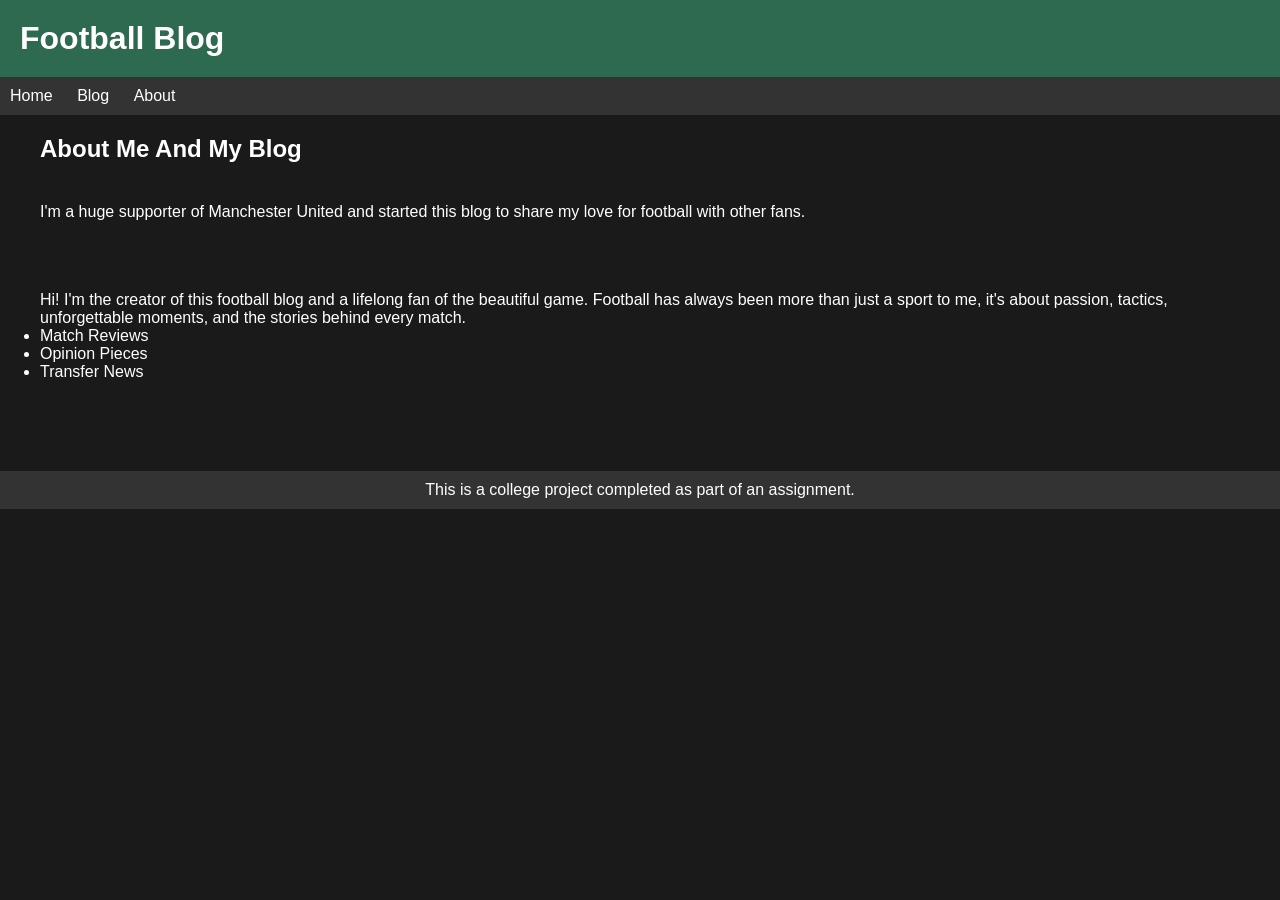
==== about.html @ 8931e108 "added about and blog content" ====
<!DOCTYPE html>
<html lang="en">

<head>
    <meta charset="UTF-8">
    <title>Football Blog - About</title>
    <link rel="stylesheet" href="styles/style.css">
</head>

<body>

    <header>
        <h1>Football Blog</h1>
    </header>

    <nav>
        <ul>
            <li><a href="index.html">Home</a></li>
            <li><a href="blog.html">Blog</a></li>
            <li><a href="about.html">About</a></li>
        </ul>
    </nav>

    <main>
        <section>
             <h2>About Me And My Blog</h2>


             <article>
                <p>I'm a huge supporter of Manchester United and started this blog to share my love for football with other fans.</p>
                
            </article>

            <article>
                <p>Hi! I'm the creator of this football blog and a lifelong fan of the beautiful game.
                    Football has always been more than just a sport to me, it's about passion, tactics,
                    unforgettable moments, and the stories behind every match.</p>  
                <ul>
                    <li>Match Reviews</li>
                    <li>Opinion Pieces</li>
                    <li>Transfer News</li>
                </ul>
            </article>
        </section>
    </main>

    <footer>
        <p>This is a college project completed as part of an assignment.</p>
    </footer> 
</body>

</html>
---- styles/style.css ----
/* Basic reset - removes default spacing */
* {
    margin: 0;
    padding: 0;
}

/* Body - background and font */
body {
    background-color: #1a1a1a;
    color: white;
    font-family: Arial, sans-serif;
}

/* Header */
header {
    background-color: #2d6a4f;
    padding: 20px;
}

/* Nav */
nav {
    background-color: #333;
    padding: 10px;
}

nav ul {
    list-style: none;
}

nav ul li {
    display: inline;
    margin-right: 20px;
}

nav ul li a {
    color: white;
    text-decoration: none;
}

/* Main content */
main {
    padding: 20px;
    padding-left: 40px ;
}

article{
    margin-top: 40px;
    margin-bottom: 70px ; 
    padding-right: 50px;
}

/* Footer */
footer {
    background-color: #333;
    color: white;
    padding: 10px;
    text-align: center;
}
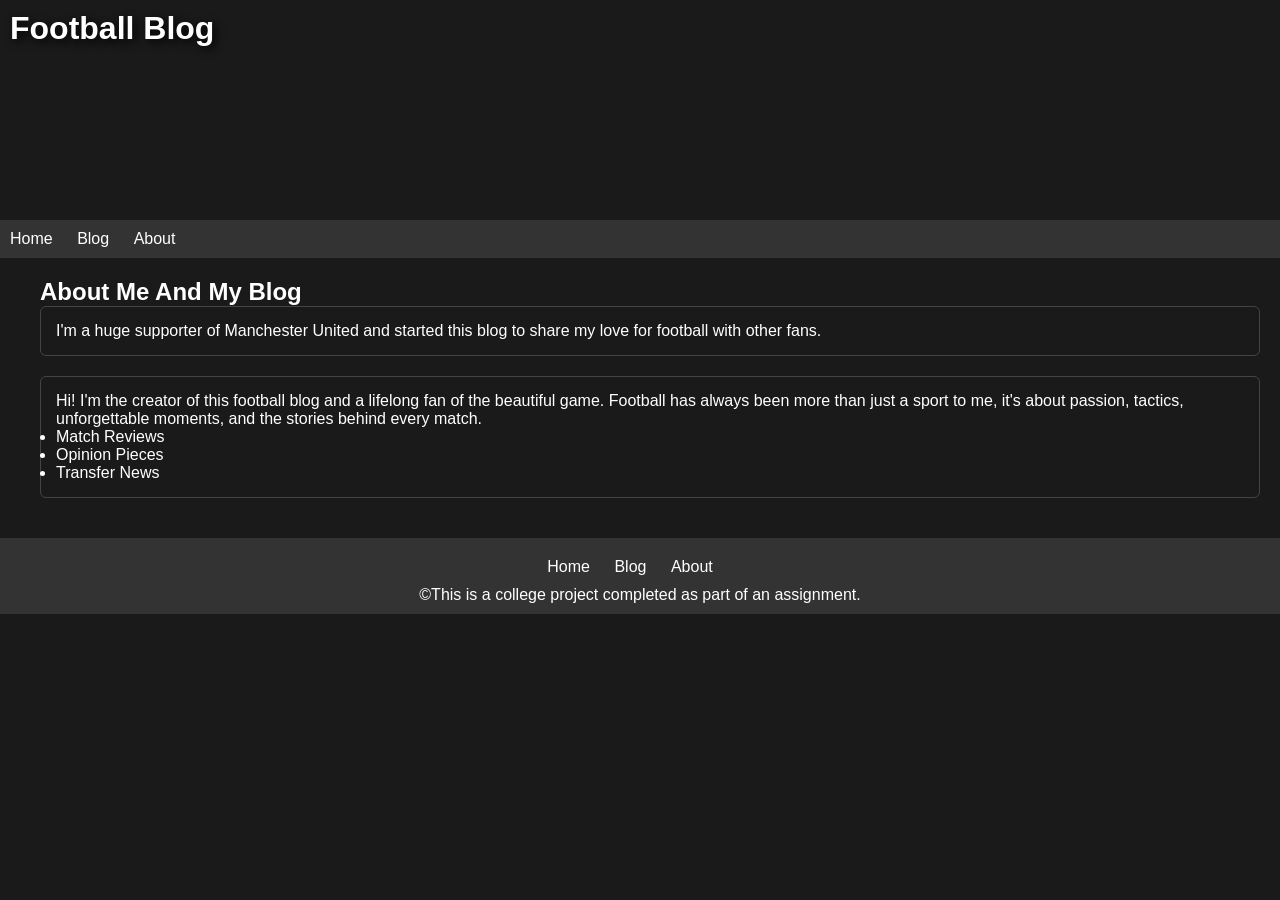
==== commit eeaea1e8: "added footer nav, copyright, ordered list, flexbox layout" ====
--- a/about.html
+++ b/about.html
@@ -45,7 +45,14 @@
     </main>
 
     <footer>
-        <p>This is a college project completed as part of an assignment.</p>
+        <nav>
+            <ul>
+                <li><a href="index.html">Home</a></li>
+                <li><a href="blog.html">Blog</a></li>
+                <li><a href="about.html">About</a></li>
+            </ul>
+        </nav>
+            <p>&copy;This is a college project completed as part of an assignment.</p>
     </footer> 
 </body>
 
--- a/styles/style.css
+++ b/styles/style.css
@@ -13,11 +13,29 @@
 
 /* Header */
 header {
-    background-color: #2d6a4f;
-    padding: 20px;
+    background-image: url(../images/crowdView.jpg);
+    background-size: cover; /* stretches image to fill the header*/
+    background-repeat: no-repeat;
+    background-position: center;
+    height: 200px;
+    padding: 10px;
 }
 
-/* Nav */
+header h1{
+    color: white;
+    text-shadow: 3px 3px 10px black; /*Horizontal, Vetical, Blur amount, Colour*/
+}
+
+
+a{
+    color: limegreen; /*colour of the links*/
+    text-decoration:underline ;
+}
+
+a:hover{
+    color: white; /*makes the links go white when hovered over*/
+}
+
 nav {
     background-color: #333;
     padding: 10px;
@@ -37,19 +55,68 @@
     text-decoration: none;
 }
 
+nav a.active {
+    background-color: #444;
+    color: white;
+    padding: 8px 12px;
+}
+
 /* Main content */
 main {
     padding: 20px;
     padding-left: 40px ;
+    display: flex;
+    gap: 20px;
 }
 
-article{
-    margin-top: 40px;
-    margin-bottom: 70px ; 
-    padding-right: 50px;
+section {
+    flex: 3;
 }
 
-/* Footer */
+aside{
+    flex: 1;
+    background-color: #333;
+    padding: 15px;
+    border: 1px solid #555;
+}
+
+
+
+aside{
+    float: right;
+    width: 250px;
+    padding: 20px;
+    background-color: grey;
+}
+
+table {
+    border-collapse: collapse;
+    width: 50%;
+    margin-top: 10px;
+}
+
+th, td {
+    border: 1px solid white;
+    padding: 8px 12px;
+    text-align: left;
+}
+
+th {
+    background-color: #2d6a4f;
+}
+
+article {
+    margin-bottom: 20px;
+    padding: 15px;
+    border: 1px solid #444;
+    border-radius: 6px;
+}
+
+ol{
+    padding: 15px;
+}
+
+
 footer {
     background-color: #333;
     color: white;
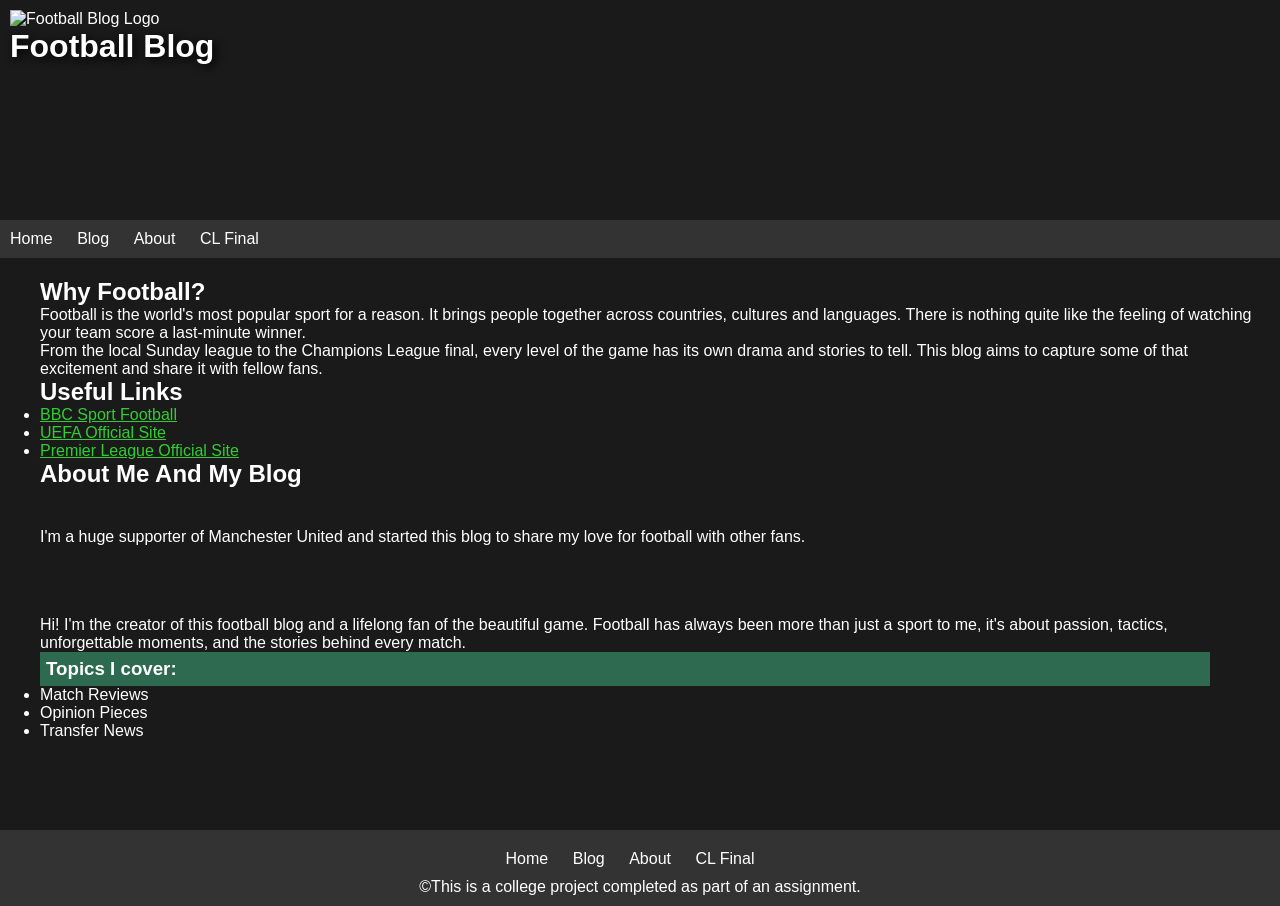
==== commit f3e1b3a2: "Enhance blog page with SEO metadata, favicon, and navigation updates also added  a new finals.html p" ====
--- a/about.html
+++ b/about.html
@@ -5,11 +5,15 @@
     <meta charset="UTF-8">
     <title>Football Blog - About</title>
     <link rel="stylesheet" href="styles/style.css">
+    <meta name="description" content="About this football blog and its creator">
+    <meta name="keywords" content="football, blog, about, Premier League, Champions League">
+    <link rel="icon" href="images/favicon.ico" type="image/x-icon">
 </head>
 
 <body>
 
     <header>
+        <img src="images/logo.png" alt="Football Blog Logo" class="site-logo">
         <h1>Football Blog</h1>
     </header>
 
@@ -18,10 +22,33 @@
             <li><a href="index.html">Home</a></li>
             <li><a href="blog.html">Blog</a></li>
             <li><a href="about.html">About</a></li>
+            <li><a href="finals.html">CL Final</a></li>
         </ul>
     </nav>
 
     <main>
+        <section>
+            <h2>Why Football?</h2>
+            <!-- CSS columns - splits text into newspaper style layout -->
+            <div class="columns">
+                <p>Football is the world's most popular sport for a reason. It brings people
+                    together across countries, cultures and languages. There is nothing quite
+                    like the feeling of watching your team score a last-minute winner.</p>
+                <p>From the local Sunday league to the Champions League final, every level
+                    of the game has its own drama and stories to tell. This blog aims to
+                    capture some of that excitement and share it with fellow fans.</p>
+            </div>
+        </section>
+
+        <section>
+            <h2>Useful Links</h2>
+            <ul class="content-list">
+                <li><a href="https://www.bbc.com/sport/football" target="_blank" rel="noopener noreferrer">BBC Sport Football</a></li>
+                <li><a href="https://www.uefa.com" target="_blank" rel="noopener noreferrer">UEFA Official Site</a></li>
+                <li><a href="https://www.premierleague.com" target="_blank" rel="noopener noreferrer">Premier League Official Site</a></li>
+            </ul>
+        </section>
+
         <section>
              <h2>About Me And My Blog</h2>
 
@@ -35,7 +62,8 @@
                 <p>Hi! I'm the creator of this football blog and a lifelong fan of the beautiful game.
                     Football has always been more than just a sport to me, it's about passion, tactics,
                     unforgettable moments, and the stories behind every match.</p>  
-                <ul>
+                <h3 style="background-color: #2d6a4f; padding: 6px;">Topics I cover:</h3>
+                <ul class="content-list">
                     <li>Match Reviews</li>
                     <li>Opinion Pieces</li>
                     <li>Transfer News</li>
@@ -50,6 +78,7 @@
                 <li><a href="index.html">Home</a></li>
                 <li><a href="blog.html">Blog</a></li>
                 <li><a href="about.html">About</a></li>
+                <li><a href="finals.html">CL Final</a></li>
             </ul>
         </nav>
             <p>&copy;This is a college project completed as part of an assignment.</p>
--- a/styles/style.css
+++ b/styles/style.css
@@ -18,7 +18,7 @@
     background-repeat: no-repeat;
     background-position: center;
     height: 200px;
-    padding: 10px;
+    padding: 10px; 
 }
 
 header h1{
@@ -55,32 +55,17 @@
     text-decoration: none;
 }
 
-nav a.active {
-    background-color: #444;
-    color: white;
-    padding: 8px 12px;
-}
-
 /* Main content */
 main {
     padding: 20px;
     padding-left: 40px ;
-    display: flex;
-    gap: 20px;
 }
 
-section {
-    flex: 3;
+article{
+    margin-top: 40px;
+    margin-bottom: 70px ; 
+    padding-right: 50px;
 }
-
-aside{
-    flex: 1;
-    background-color: #333;
-    padding: 15px;
-    border: 1px solid #555;
-}
-
-
 
 aside{
     float: right;
@@ -105,13 +90,6 @@
     background-color: #2d6a4f;
 }
 
-article {
-    margin-bottom: 20px;
-    padding: 15px;
-    border: 1px solid #444;
-    border-radius: 6px;
-}
-
 ol{
     padding: 15px;
 }
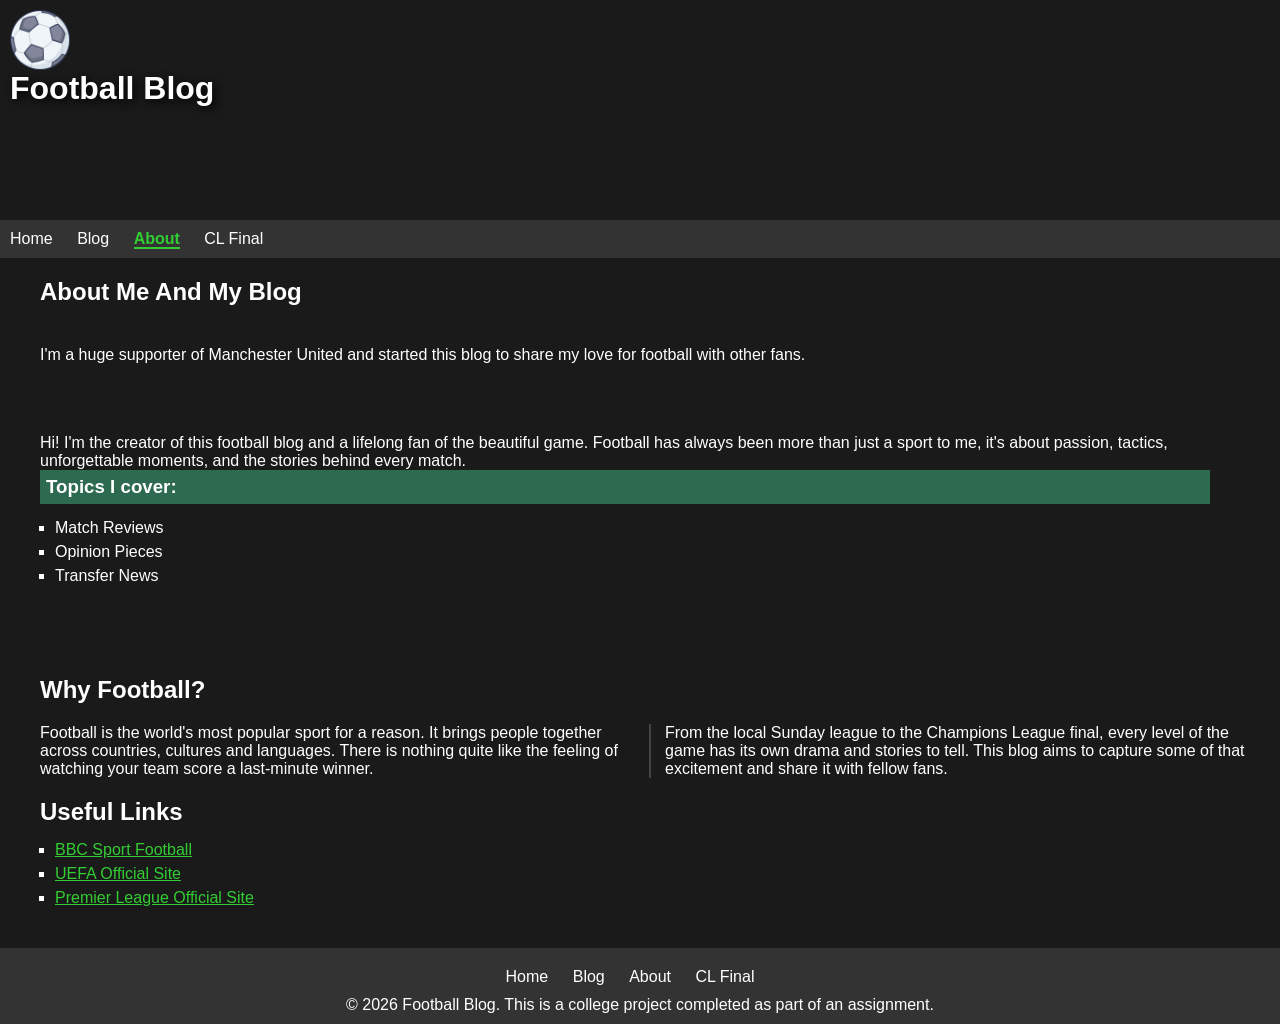
==== commit 39c4fc55: "Created About page with content, images, and active navigation styling" ====
--- a/about.html
+++ b/about.html
@@ -21,12 +21,30 @@
         <ul>
             <li><a href="index.html">Home</a></li>
             <li><a href="blog.html">Blog</a></li>
-            <li><a href="about.html">About</a></li>
+            <li><a href="about.html" class="active">About</a></li>
             <li><a href="finals.html">CL Final</a></li>
         </ul>
     </nav>
 
     <main>
+        <section>
+             <h2>About Me And My Blog</h2>
+             <article>
+                <p>I'm a huge supporter of Manchester United and started this blog to share my love for football with other fans.</p>
+            </article>
+
+            <article>
+                <p>Hi! I'm the creator of this football blog and a lifelong fan of the beautiful game.
+                    Football has always been more than just a sport to me, it's about passion, tactics,
+                    unforgettable moments, and the stories behind every match.</p>  
+                <h3 style="background-color: #2d6a4f; padding: 6px;">Topics I cover:</h3>
+                <ul class="content-list">
+                    <li>Match Reviews</li>
+                    <li>Opinion Pieces</li>
+                    <li>Transfer News</li>
+                </ul>
+            </article>
+        </section>
         <section>
             <h2>Why Football?</h2>
             <!-- CSS columns - splits text into newspaper style layout -->
@@ -49,27 +67,6 @@
             </ul>
         </section>
 
-        <section>
-             <h2>About Me And My Blog</h2>
-
-
-             <article>
-                <p>I'm a huge supporter of Manchester United and started this blog to share my love for football with other fans.</p>
-                
-            </article>
-
-            <article>
-                <p>Hi! I'm the creator of this football blog and a lifelong fan of the beautiful game.
-                    Football has always been more than just a sport to me, it's about passion, tactics,
-                    unforgettable moments, and the stories behind every match.</p>  
-                <h3 style="background-color: #2d6a4f; padding: 6px;">Topics I cover:</h3>
-                <ul class="content-list">
-                    <li>Match Reviews</li>
-                    <li>Opinion Pieces</li>
-                    <li>Transfer News</li>
-                </ul>
-            </article>
-        </section>
     </main>
 
     <footer>
@@ -81,8 +78,8 @@
                 <li><a href="finals.html">CL Final</a></li>
             </ul>
         </nav>
-            <p>&copy;This is a college project completed as part of an assignment.</p>
-    </footer> 
+        <p>&copy; 2026 Football Blog. This is a college project completed as part of an assignment.</p>
+    </footer>
 </body>
 
 </html>
--- a/styles/style.css
+++ b/styles/style.css
@@ -100,4 +100,190 @@
     color: white;
     padding: 10px;
     text-align: center;
-}+}
+
+/* Active nav link - shows which page you are on */
+nav ul li a.active {
+    color: limegreen;
+    font-weight: bold;
+    border-bottom: 2px solid limegreen;
+}
+
+nav ul li a:hover {
+    color: limegreen;
+}
+
+/* Logo image in header */
+.site-logo {
+    width: 60px;
+    height: 60px;
+    vertical-align: middle;
+    margin-right: 10px;
+}
+
+/* Float image left so text wraps around it */
+.float-img {
+    float: left;
+    margin-right: 15px;
+    margin-bottom: 10px;
+    width: 220px;
+}
+
+/* Unordered content list */
+ul.content-list {
+    padding: 15px;
+    list-style-type: square;
+}
+
+ul.content-list li {
+    margin-bottom: 6px;
+}
+
+/* CSS columns - newspaper style layout */
+.columns {
+    column-count: 2;
+    column-gap: 30px;
+    column-rule: 2px solid #444;
+    margin-top: 20px;
+    margin-bottom: 20px;
+}
+
+/* Video embed */
+.video-container {
+    margin-top: 20px;
+    margin-bottom: 20px;
+}
+
+.video-container iframe {
+    width: 560px;
+    height: 315px;
+    border: none;
+}
+
+/* Google Maps embed */
+.map-container {
+    margin-top: 20px;
+    margin-bottom: 20px;
+}
+
+.map-container iframe {
+    width: 100%;
+    height: 400px;
+    border: none;
+}
+/* Required field marker on form */
+.required {
+    color: red;
+    margin-left: 3px;
+}
+
+/* Contact form */
+form {
+    margin-top: 20px;
+    max-width: 500px;
+}
+
+form label {
+    display: block;
+    margin-top: 14px;
+    margin-bottom: 4px;
+    color: limegreen;
+}
+
+form input,
+form textarea,
+form select {
+    width: 100%;
+    padding: 8px;
+    background-color: #2a2a2a;
+    color: white;
+    border: 1px solid #555;
+}
+
+form input:focus,
+form textarea:focus {
+    border-color: limegreen;
+    outline: none;
+}
+
+form button {
+    margin-top: 16px;
+    padding: 10px 24px;
+    background-color: #2d6a4f;
+    color: white;
+    border: none;
+    cursor: pointer;
+    font-size: 16px;
+}
+
+form button:hover {
+    background-color: limegreen;
+    color: black;
+}
+
+/* ID selectors */
+#welcome {
+    background-color: #222;
+    padding: 20px;
+    border-left: 4px solid limegreen;
+    margin-bottom: 30px;
+}
+
+#latest-posts {
+    margin-top: 20px;
+}
+
+#pl-table {
+    margin-top: 20px;
+}
+
+/* Class selectors */
+.highlight {
+    color: limegreen;
+}
+
+.card {
+    background-color: #222;
+    padding: 16px;
+    margin-bottom: 20px;
+    border-left: 3px solid #2d6a4f;
+}
+
+.stat-box {
+    display: inline-block;
+    background-color: #2d6a4f;
+    padding: 10px 20px;
+    margin: 8px;
+    text-align: center;
+}
+
+/* Responsive - makes site work on smaller screens */
+@media screen and (max-width: 768px) {
+    aside {
+        float: none;
+        width: 100%;
+        box-sizing: border-box;
+    }
+
+    table {
+        width: 100%;
+    }
+
+    .video-container iframe {
+        width: 100%;
+        height: 200px;
+    }
+
+    nav ul li {
+        display: block;
+        margin-bottom: 6px;
+    }
+
+    main {
+        padding-left: 16px;
+    }
+
+    .columns {
+        column-count: 1;
+    }
+}
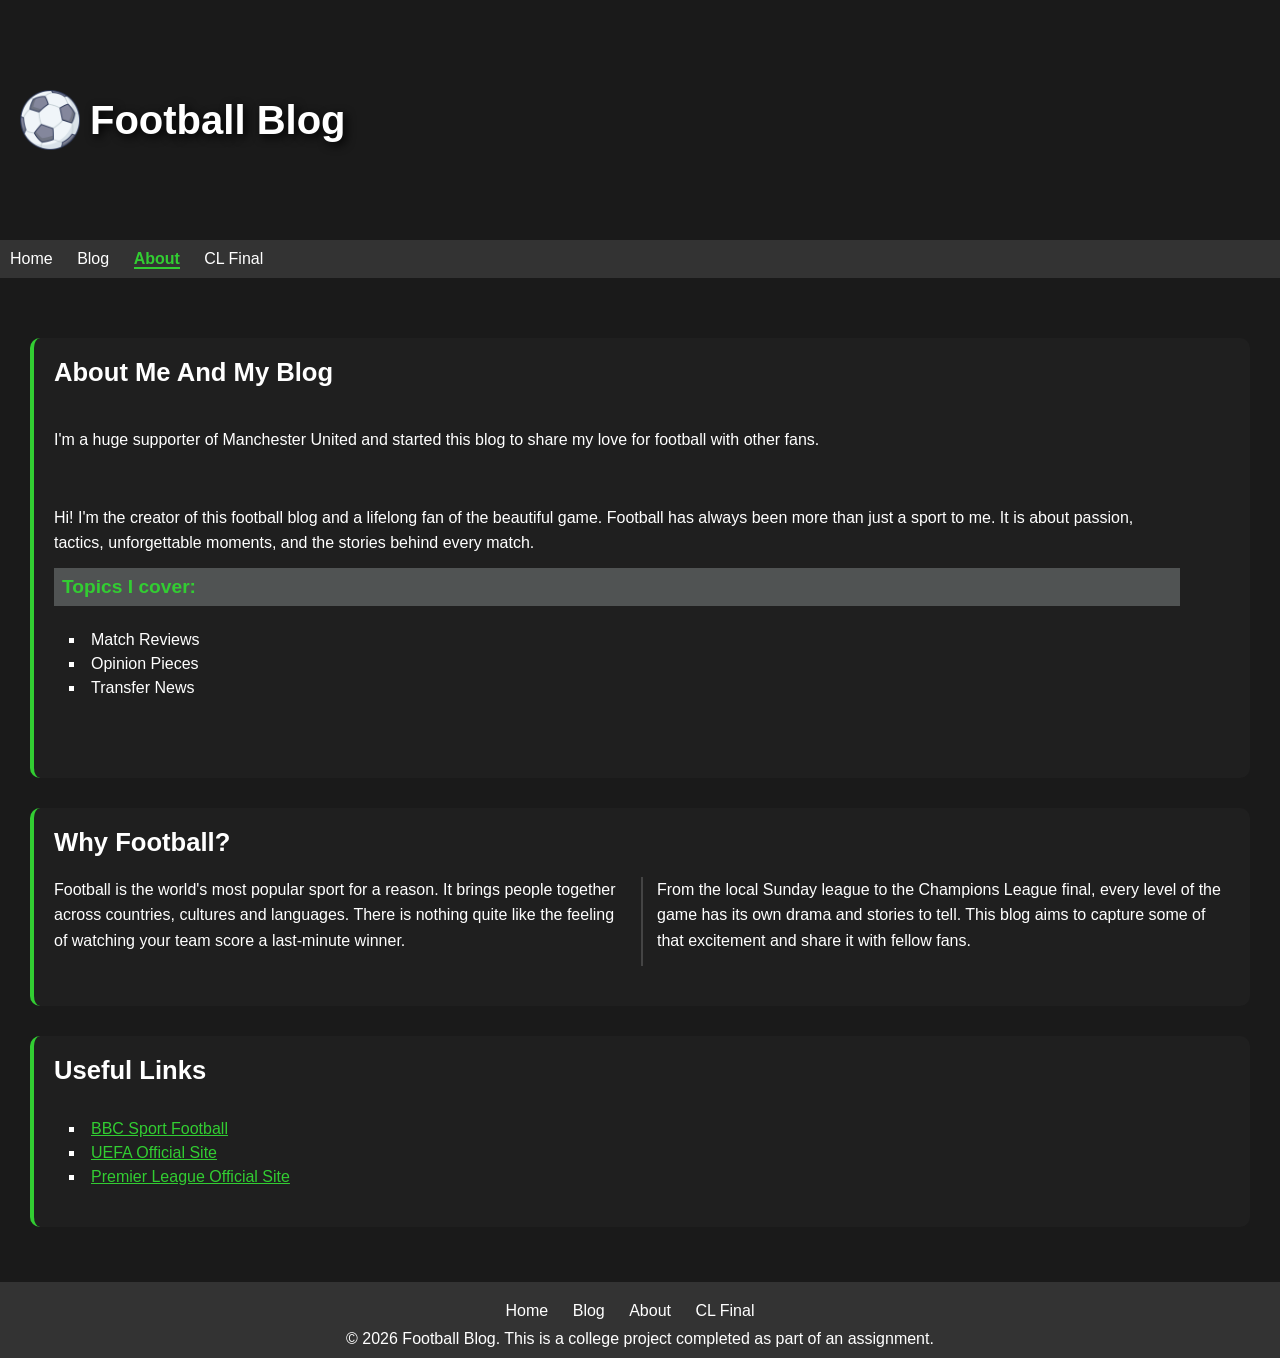
==== commit ede4dff1: "about page tidy, more flexbox, consistent design" ====
--- a/about.html
+++ b/about.html
@@ -26,46 +26,57 @@
         </ul>
     </nav>
 
-    <main>
-        <section>
-             <h2>About Me And My Blog</h2>
-             <article>
-                <p>I'm a huge supporter of Manchester United and started this blog to share my love for football with other fans.</p>
-            </article>
+    <main class="about-layout">
 
-            <article>
-                <p>Hi! I'm the creator of this football blog and a lifelong fan of the beautiful game.
-                    Football has always been more than just a sport to me, it's about passion, tactics,
-                    unforgettable moments, and the stories behind every match.</p>  
-                <h3 style="background-color: #2d6a4f; padding: 6px;">Topics I cover:</h3>
+        <div class="about-main">
+            <section class="content-box">
+                <h2>About Me And My Blog</h2>
+
+                <article>
+                    <p>I'm a huge supporter of Manchester United and started this blog to share my love for football with other fans.</p>
+                </article>
+
+                <article>
+                    <p>
+                        Hi! I'm the creator of this football blog and a lifelong fan of the beautiful game.
+                        Football has always been more than just a sport to me. It is about passion, tactics,
+                        unforgettable moments, and the stories behind every match.
+                    </p>
+
+                    <h3 style="background-color: #8f979670; padding: 8px;">Topics I cover:</h3>
+                    <ul class="content-list">
+                        <li>Match Reviews</li>
+                        <li>Opinion Pieces</li>
+                        <li>Transfer News</li>
+                    </ul>
+                </article>
+            </section>
+
+            <section class="content-box">
+                <h2>Why Football?</h2>
+                <div class="columns">
+                    <p>
+                        Football is the world's most popular sport for a reason. It brings people
+                        together across countries, cultures and languages. There is nothing quite
+                        like the feeling of watching your team score a last-minute winner.
+                    </p>
+                    <p>
+                        From the local Sunday league to the Champions League final, every level
+                        of the game has its own drama and stories to tell. This blog aims to
+                        capture some of that excitement and share it with fellow fans.
+                    </p>
+                </div>
+            </section>
+
+            <section class="content-box">
+                <h2>Useful Links</h2>
                 <ul class="content-list">
-                    <li>Match Reviews</li>
-                    <li>Opinion Pieces</li>
-                    <li>Transfer News</li>
+                    <li><a href="https://www.bbc.com/sport/football" target="_blank" rel="noopener noreferrer">BBC Sport Football</a></li>
+                    <li><a href="https://www.uefa.com" target="_blank" rel="noopener noreferrer">UEFA Official Site</a></li>
+                    <li><a href="https://www.premierleague.com" target="_blank" rel="noopener noreferrer">Premier League Official Site</a></li>
                 </ul>
-            </article>
-        </section>
-        <section>
-            <h2>Why Football?</h2>
-            <!-- CSS columns - splits text into newspaper style layout -->
-            <div class="columns">
-                <p>Football is the world's most popular sport for a reason. It brings people
-                    together across countries, cultures and languages. There is nothing quite
-                    like the feeling of watching your team score a last-minute winner.</p>
-                <p>From the local Sunday league to the Champions League final, every level
-                    of the game has its own drama and stories to tell. This blog aims to
-                    capture some of that excitement and share it with fellow fans.</p>
-            </div>
-        </section>
-
-        <section>
-            <h2>Useful Links</h2>
-            <ul class="content-list">
-                <li><a href="https://www.bbc.com/sport/football" target="_blank" rel="noopener noreferrer">BBC Sport Football</a></li>
-                <li><a href="https://www.uefa.com" target="_blank" rel="noopener noreferrer">UEFA Official Site</a></li>
-                <li><a href="https://www.premierleague.com" target="_blank" rel="noopener noreferrer">Premier League Official Site</a></li>
-            </ul>
-        </section>
+            </section>
+        </div>
 
     </main>
 
--- a/styles/style.css
+++ b/styles/style.css
@@ -18,12 +18,32 @@
     background-repeat: no-repeat;
     background-position: center;
     height: 200px;
-    padding: 10px; 
+    padding: 20px;
+    display: flex; 
+    align-items: center;
 }
 
 header h1{
     color: white;
     text-shadow: 3px 3px 10px black; /*Horizontal, Vetical, Blur amount, Colour*/
+    font-size: 2.5em;
+}
+
+section {
+    margin-top: 30px;
+    margin-bottom: 30px;
+}
+
+h2 {
+    font-size: 1.6em;
+    margin-bottom: 20px;
+    color: white;
+}
+
+h3 {
+    font-size: 1.2em;
+    margin-bottom: 8px;
+    color: #4ade80;
 }
 
 
@@ -59,19 +79,40 @@
 main {
     padding: 20px;
     padding-left: 40px ;
+   
 }
 
 article{
     margin-top: 40px;
-    margin-bottom: 70px ; 
+    margin-bottom: 40px ; 
     padding-right: 50px;
+    overflow: hidden; /* Ensures content doesn't overflow when using floats */
+}
+
+article h3 {
+    margin-bottom: 10px;
+}
+
+article p {
+    margin-bottom: 10px;
+}
+
+article a {
+    display: inline-block;
+    margin-top: 5px;
+    color: #4ade80;
 }
 
 aside{
     float: right;
-    width: 250px;
-    padding: 20px;
-    background-color: grey;
+    width: 180px;
+    padding: 16px;
+    background-color: #2a2a2a;
+    border-left: 3px solid #2d6a4f;
+    margin-left: 20px;
+    margin-top: 10px;
+    margin-right: 20px;
+    margin-bottom: 20px;
 }
 
 table {
@@ -133,6 +174,8 @@
 ul.content-list {
     padding: 15px;
     list-style-type: square;
+    overflow: hidden; /* Ensures content doesn't overflow when using floats */
+    list-style-position: inside; /* Moves bullet points inside the padding area */
 }
 
 ul.content-list li {
@@ -256,7 +299,162 @@
     margin: 8px;
     text-align: center;
 }
-
+/* Blog layout */
+.blog-layout {
+    max-width: 1400px;
+    margin: 0 auto;
+    padding: 30px;
+    display: flex;
+    gap: 40px;
+    align-items: flex-start;
+}
+
+.blog-posts {
+    flex: 2;
+}
+
+.blog-posts h2{
+    margin-bottom: 20px;
+}
+
+.blog-posts article {
+    background-color: #1f1f1f;
+    padding: 20px;
+    margin-bottom: 25px;
+    border-radius: 10px;
+    border-left: 4px solid limegreen;
+    
+}
+
+.blog-posts article h3 {
+    margin-bottom: 10px;
+    color: limegreen;
+}
+
+.blog-posts article p {
+    margin-bottom: 12px;
+    line-height: 1.6;
+}
+
+.blog-posts article ol,
+.blog-posts article ul {
+    margin-top: 10px;
+    margin-left: 20px;
+}
+
+/*right sidebar for recent posts, categories, etc. */
+.blog-sidebar {
+    flex: 1;
+    background-color: #1f1f1f;
+    padding: 20px;
+    border-radius: 10px;
+}
+
+.blog-sidebar section {
+    margin-bottom: 30px;
+}
+
+.blog-sidebar h2 {
+    margin-bottom: 15px;
+}
+
+/* Tables */
+.blog-sidebar table {
+    width: 100%;
+    border-collapse: collapse;
+    margin-top: 10px;
+}
+
+.blog-sidebar th,
+.blog-sidebar td {
+    border: 1px solid #666;
+    padding: 8px;
+    text-align: left;
+}
+
+.blog-sidebar th {
+    background-color: #2d6a4f;
+    color: white;
+}
+
+/* About page layout */
+.about-layout {
+    max-width: 1400px;
+    margin: 0 auto;
+    padding: 30px;
+    display: flex;
+    gap: 40px;
+    align-items: flex-start;
+}
+
+.about-main {
+    flex: 2;
+}
+
+.about-sidebar {
+    flex: 1;
+}
+
+.content-box {
+    background-color: #1f1f1f;
+    padding: 20px;
+    margin-bottom: 25px;
+    border-radius: 10px;
+    border-left: 4px solid limegreen;
+}
+
+.content-box h3 {
+    margin-bottom: 10px;
+    color: limegreen;
+}
+
+.content-box p {
+    line-height: 1.6;
+    margin-bottom: 12px;
+}
+
+.about-sidebar .content-box {
+    border-left: 4px solid #2d6a4f;
+}
+
+.about-sidebar .stat-box {
+    display: block;
+    background-color: #2d6a4f;
+    padding: 14px;
+    margin-bottom: 12px;
+    border-radius: 6px;
+    text-align: center;
+}
+
+
+.float-image {
+    float: left;
+    width: 160px;
+    margin: 0 15px 10px 0;
+    border-radius: 6px;
+}
+
+.posts-column article {
+    background-color: #222;
+    padding: 20px;
+    margin-bottom: 25px;
+    border-radius: 8px;
+    border-left: 4px solid #4ade80;
+}
+
+.posts-column h3 {
+    margin-bottom: 8px;
+}
+
+.posts-column p {
+    margin-bottom: 10px;
+}
+
+.tables-column {
+    background-color: #1e1e1e;
+    padding: 20px;
+    border-radius: 10px;
+}
 /* Responsive - makes site work on smaller screens */
 @media screen and (max-width: 768px) {
     aside {
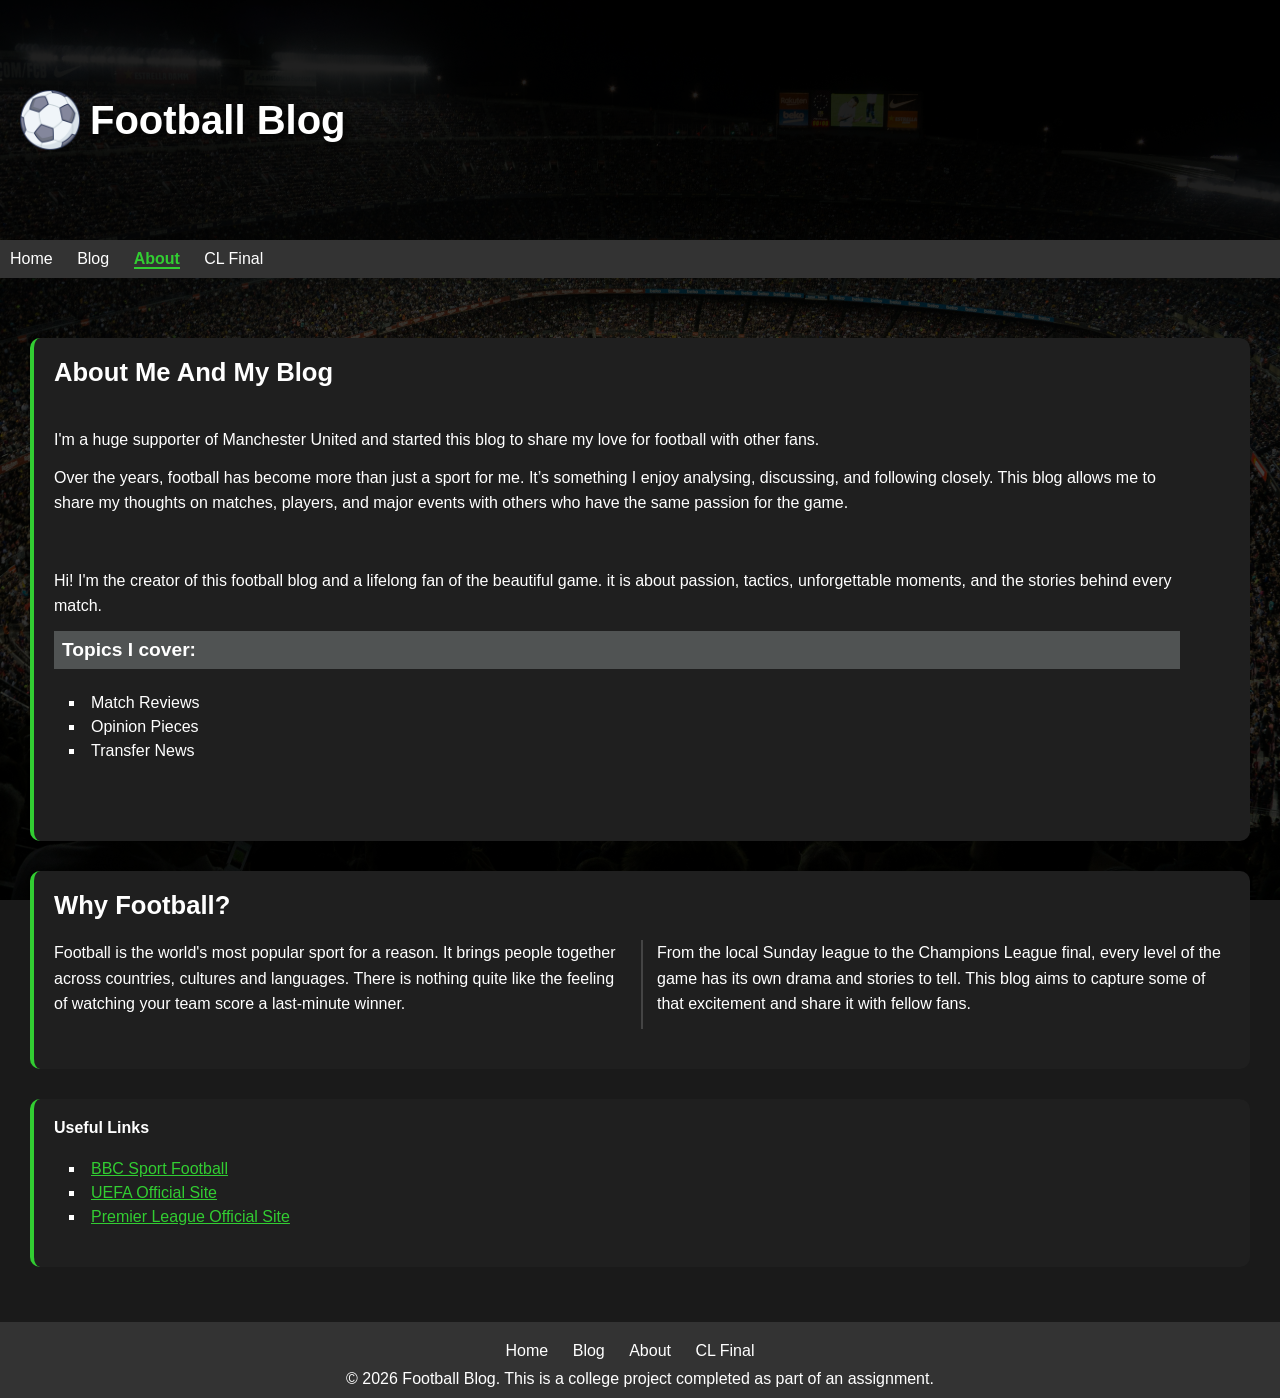
==== commit cd185db7: "changes" ====
--- a/about.html
+++ b/about.html
@@ -3,10 +3,11 @@
 
 <head>
     <meta charset="UTF-8">
+    <meta name="viewport" content="width=device-width, initial-scale=1.0">
+    <meta name="description" content="About this football blog and its creator">
+    <meta name="keywords" content="football, blog, about, Premier League, Champions League">
     <title>Football Blog - About</title>
     <link rel="stylesheet" href="styles/style.css">
-    <meta name="description" content="About this football blog and its creator">
-    <meta name="keywords" content="football, blog, about, Premier League, Champions League">
     <link rel="icon" href="images/favicon.ico" type="image/x-icon">
 </head>
 
@@ -34,12 +35,13 @@
 
                 <article>
                     <p>I'm a huge supporter of Manchester United and started this blog to share my love for football with other fans.</p>
+                    <p>Over the years, football has become more than just a sport for me. It’s something I enjoy analysing, discussing, and following closely. This blog allows me to share my thoughts on matches, players, and major events with others who have the same passion for the game.</p>
                 </article>
 
                 <article>
                     <p>
                         Hi! I'm the creator of this football blog and a lifelong fan of the beautiful game.
-                        Football has always been more than just a sport to me. It is about passion, tactics,
+                        it is about passion, tactics,
                         unforgettable moments, and the stories behind every match.
                     </p>
 
@@ -69,7 +71,7 @@
             </section>
 
             <section class="content-box">
-                <h2>Useful Links</h2>
+                <h4>Useful Links</h4>
                 <ul class="content-list">
                     <li><a href="https://www.bbc.com/sport/football" target="_blank" rel="noopener noreferrer">BBC Sport Football</a></li>
                     <li><a href="https://www.uefa.com" target="_blank" rel="noopener noreferrer">UEFA Official Site</a></li>
--- a/styles/style.css
+++ b/styles/style.css
@@ -7,20 +7,44 @@
 /* Body - background and font */
 body {
     background-color: #1a1a1a;
-    color: white;
-    font-family: Arial, sans-serif;
-}
-
+    background-image: url("../images/pitch2.jpg"); /* your image */
+    background-size: cover;
+    background-position: center;
+    background-attachment: fixed;
+    color: white;
+    font-family: 'Segoe UI', Tahoma, Geneva, Verdana, sans-serif;
+}
+
+#welcome {
+    overflow: hidden;
+}
+
+#welcome aside {
+    float: right;
+    width: 200px;
+    padding: 16px;
+    background-color: #2a2a2a;
+    border-left: 3px solid #2d6a4f;
+    margin-left: 20px;
+}
+
+body::before {
+    content: "";
+    position: fixed;
+    top: 0;
+    left: 0;
+    width: 100%;
+    height: 100%;
+    background-color: rgba(0, 0, 0, 0.75 ); /* controls darkness */
+    z-index: -1;
+}
 /* Header */
 header {
-    background-image: url(../images/crowdView.jpg);
-    background-size: cover; /* stretches image to fill the header*/
-    background-repeat: no-repeat;
-    background-position: center;
     height: 200px;
     padding: 20px;
     display: flex; 
     align-items: center;
+    background-color: rgba(0, 0, 0, 0.5); /* Semi-transparent background for better text visibility */
 }
 
 header h1{
@@ -43,9 +67,14 @@
 h3 {
     font-size: 1.2em;
     margin-bottom: 8px;
-    color: #4ade80;
-}
-
+    color: white;
+}
+
+h4 {
+    font-size: 1em;
+    margin-bottom: 8px;
+    color: white;
+}
 
 a{
     color: limegreen; /*colour of the links*/
@@ -104,14 +133,6 @@
 }
 
 aside{
-    float: right;
-    width: 180px;
-    padding: 16px;
-    background-color: #2a2a2a;
-    border-left: 3px solid #2d6a4f;
-    margin-left: 20px;
-    margin-top: 10px;
-    margin-right: 20px;
     margin-bottom: 20px;
 }
 
@@ -167,7 +188,9 @@
     float: left;
     margin-right: 15px;
     margin-bottom: 10px;
-    width: 220px;
+    width: 180px;
+    border-radius: 6px;
+    border: 2px solid #2d6a4f;
 }
 
 /* Unordered content list */
@@ -220,6 +243,58 @@
     margin-left: 3px;
 }
 
+/* CL Final page layout */
+.final-layout {
+    max-width: 1400px;
+    margin: 0 auto;
+    padding: 30px;
+    display: flex;
+    gap: 40px;
+    align-items: flex-start;
+    flex-wrap: wrap;
+}
+
+.final-main {
+    flex: 2;
+    min-width: 0;
+}
+
+.final-sidebar {
+    flex: 1;
+    min-width: 300px;
+}
+
+.full-width-section {
+    width: 100%;
+}
+
+.stats-row {
+    margin-top: 15px;
+}
+
+.final-main .float-img {
+    float: left;
+    width: 220px;
+    margin: 0 15px 10px 0;
+    border-radius: 6px;
+}
+
+/* Make stat boxes wrap neatly */
+.stat-box {
+    display: inline-block;
+    background-color: #2d6a4f;
+    padding: 12px 18px;
+    margin: 8px 8px 0 0;
+    text-align: center;
+    border-radius: 6px;
+}
+
+/* Final page form box */
+.final-sidebar .content-box {
+    border-left: 4px solid limegreen;
+}
+
+
 /* Contact form */
 form {
     margin-top: 20px;
@@ -265,13 +340,6 @@
 }
 
 /* ID selectors */
-#welcome {
-    background-color: #222;
-    padding: 20px;
-    border-left: 4px solid limegreen;
-    margin-bottom: 30px;
-}
-
 #latest-posts {
     margin-top: 20px;
 }
@@ -285,19 +353,25 @@
     color: limegreen;
 }
 
-.card {
-    background-color: #222;
-    padding: 16px;
-    margin-bottom: 20px;
-    border-left: 3px solid #2d6a4f;
-}
-
-.stat-box {
-    display: inline-block;
-    background-color: #2d6a4f;
-    padding: 10px 20px;
-    margin: 8px;
-    text-align: center;
+
+/* Home page layout */
+.home-layout {
+    max-width: 1400px;
+    margin: 0 auto;
+    padding: 30px;
+}
+
+.home-post {
+    overflow: hidden;
+}
+
+.home-post h3 {
+    margin-bottom: 10px;
+}
+
+.home-post p {
+    margin-bottom: 10px;
+    line-height: 1.6;
 }
 /* Blog layout */
 .blog-layout {
@@ -328,7 +402,7 @@
 
 .blog-posts article h3 {
     margin-bottom: 10px;
-    color: limegreen;
+    color: white;
 }
 
 .blog-posts article p {
@@ -405,7 +479,7 @@
 
 .content-box h3 {
     margin-bottom: 10px;
-    color: limegreen;
+    color: white;
 }
 
 .content-box p {
@@ -426,39 +500,9 @@
     text-align: center;
 }
 
-
-.float-image {
-    float: left;
-    width: 160px;
-    margin: 0 15px 10px 0;
-    border-radius: 6px;
-}
-
-.posts-column article {
-    background-color: #222;
-    padding: 20px;
-    margin-bottom: 25px;
-    border-radius: 8px;
-    border-left: 4px solid #4ade80;
-}
-
-.posts-column h3 {
-    margin-bottom: 8px;
-}
-
-.posts-column p {
-    margin-bottom: 10px;
-}
-
-.tables-column {
-    background-color: #1e1e1e;
-    padding: 20px;
-    border-radius: 10px;
-}
-/* Responsive - makes site work on smaller screens */
+/* Responsive  */
 @media screen and (max-width: 768px) {
     aside {
-        float: none;
         width: 100%;
         box-sizing: border-box;
     }
@@ -485,3 +529,22 @@
         column-count: 1;
     }
 }
+/* Responsive */
+@media screen and (max-width: 900px) {
+    .final-layout {
+        flex-direction: column;
+    }
+
+    .final-main,
+    .final-sidebar,
+    .full-width-section {
+        width: 100%;
+    }
+
+    .final-main .float-img {
+        float: none;
+        display: block;
+        margin: 0 auto 15px auto;
+        width: 220px;
+    }
+}
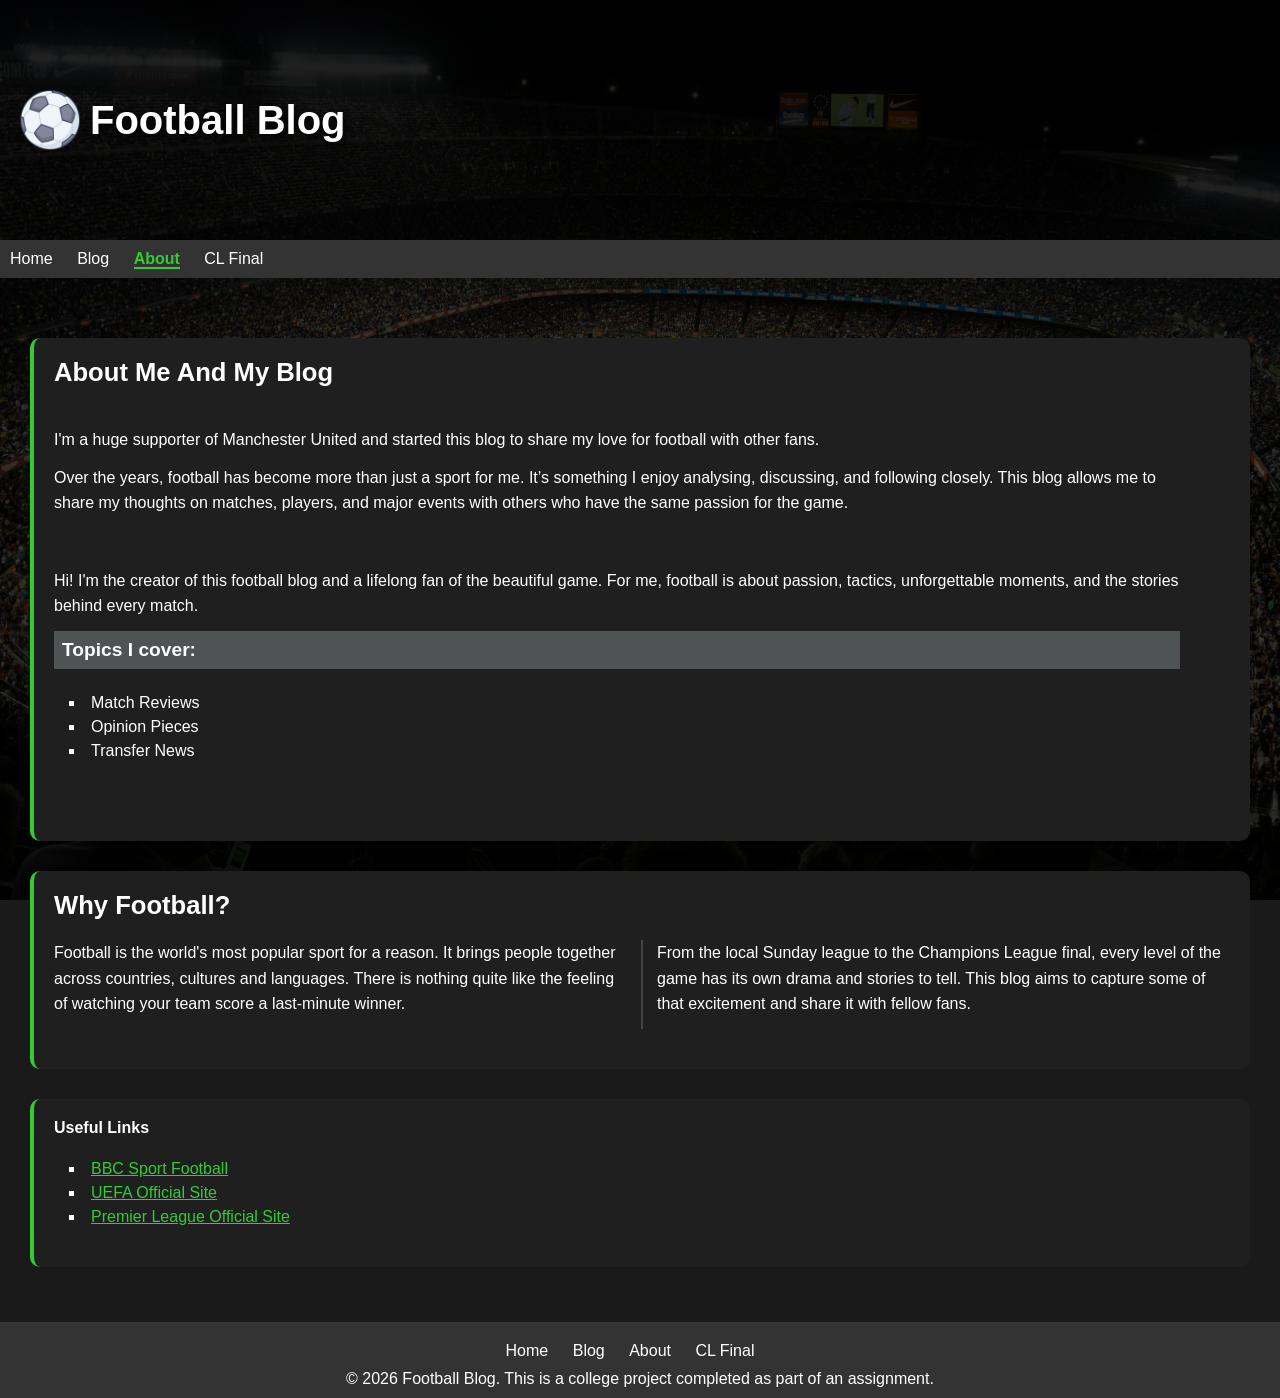
==== commit 1701a897: "minor things" ====
--- a/about.html
+++ b/about.html
@@ -41,9 +41,8 @@
                 <article>
                     <p>
                         Hi! I'm the creator of this football blog and a lifelong fan of the beautiful game.
-                        it is about passion, tactics,
-                        unforgettable moments, and the stories behind every match.
-                    </p>
+                        For me, football is about passion, tactics, unforgettable moments, and the stories behind every match.
+                        </p>
 
                     <h3 style="background-color: #8f979670; padding: 8px;">Topics I cover:</h3>
                     <ul class="content-list">
--- a/styles/style.css
+++ b/styles/style.css
@@ -350,7 +350,7 @@
 
 /* Class selectors */
 .highlight {
-    color: limegreen;
+    color: white;
 }
 
 
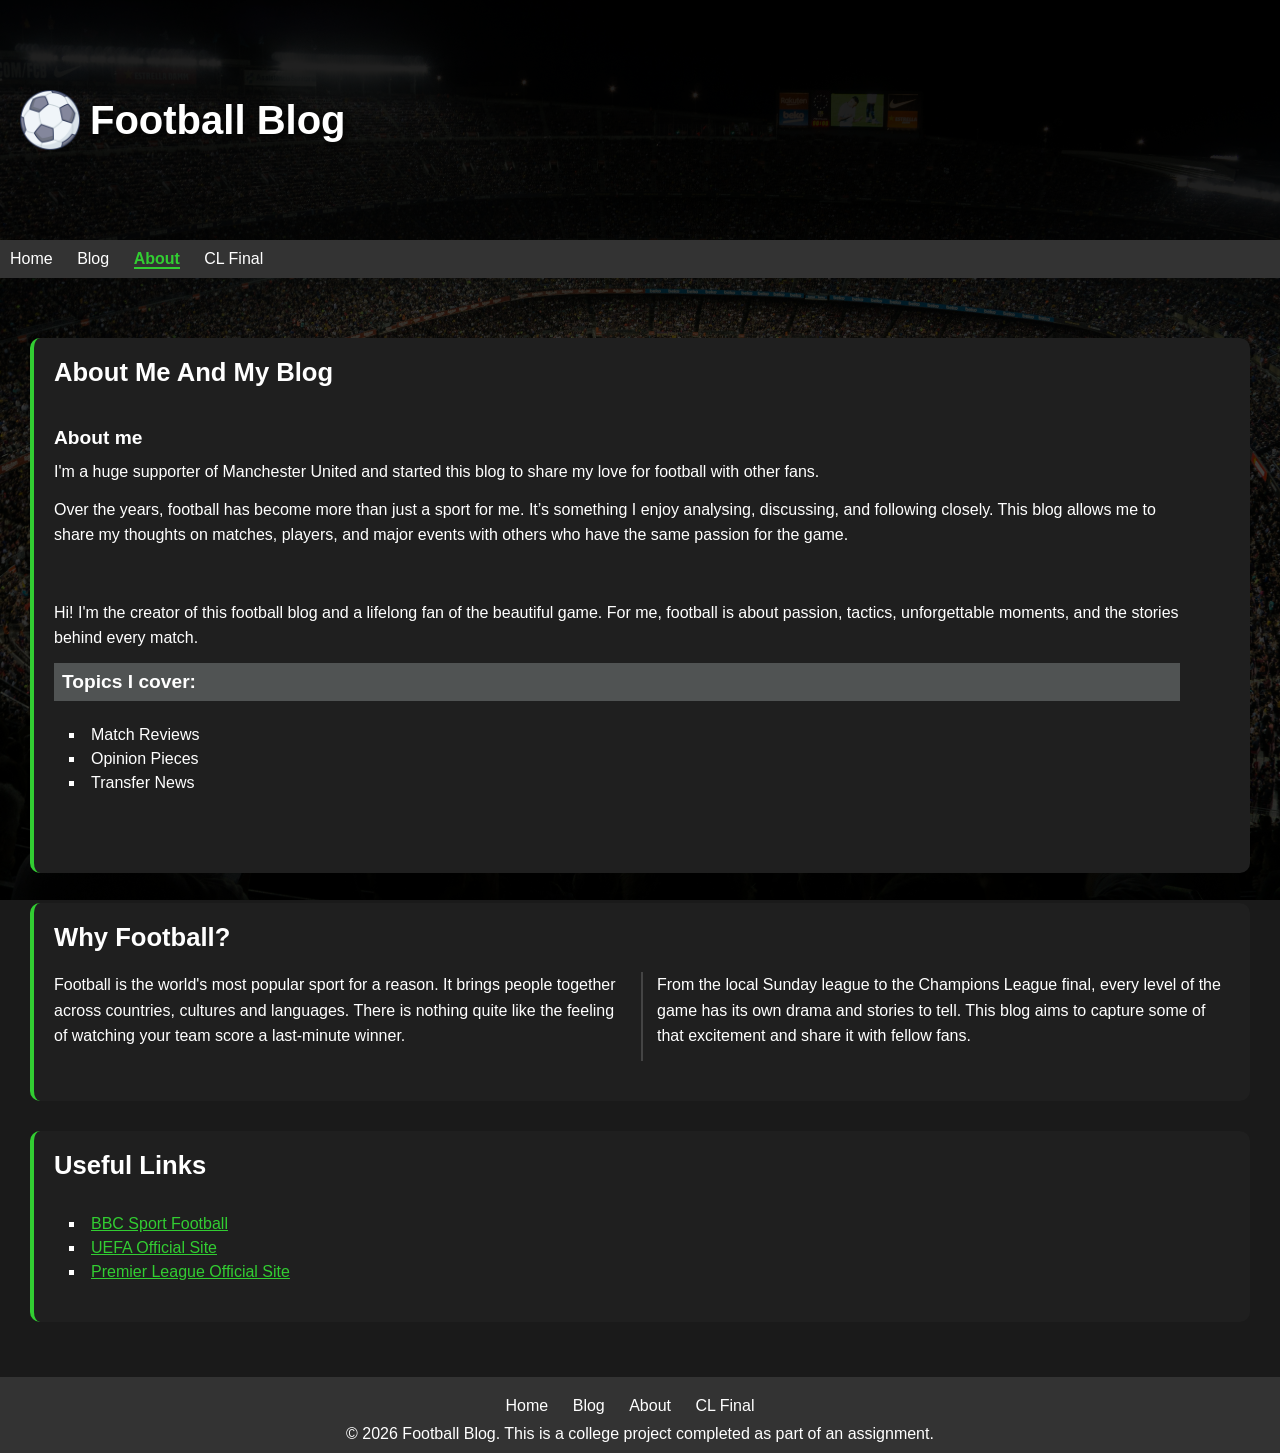
==== commit 4fbc952d: "Update about.html" ====
--- a/about.html
+++ b/about.html
@@ -34,6 +34,7 @@
                 <h2>About Me And My Blog</h2>
 
                 <article>
+                    <h3>About me</h3>
                     <p>I'm a huge supporter of Manchester United and started this blog to share my love for football with other fans.</p>
                     <p>Over the years, football has become more than just a sport for me. It’s something I enjoy analysing, discussing, and following closely. This blog allows me to share my thoughts on matches, players, and major events with others who have the same passion for the game.</p>
                 </article>
@@ -70,7 +71,7 @@
             </section>
 
             <section class="content-box">
-                <h4>Useful Links</h4>
+                <h2>Useful Links</h2>
                 <ul class="content-list">
                     <li><a href="https://www.bbc.com/sport/football" target="_blank" rel="noopener noreferrer">BBC Sport Football</a></li>
                     <li><a href="https://www.uefa.com" target="_blank" rel="noopener noreferrer">UEFA Official Site</a></li>
